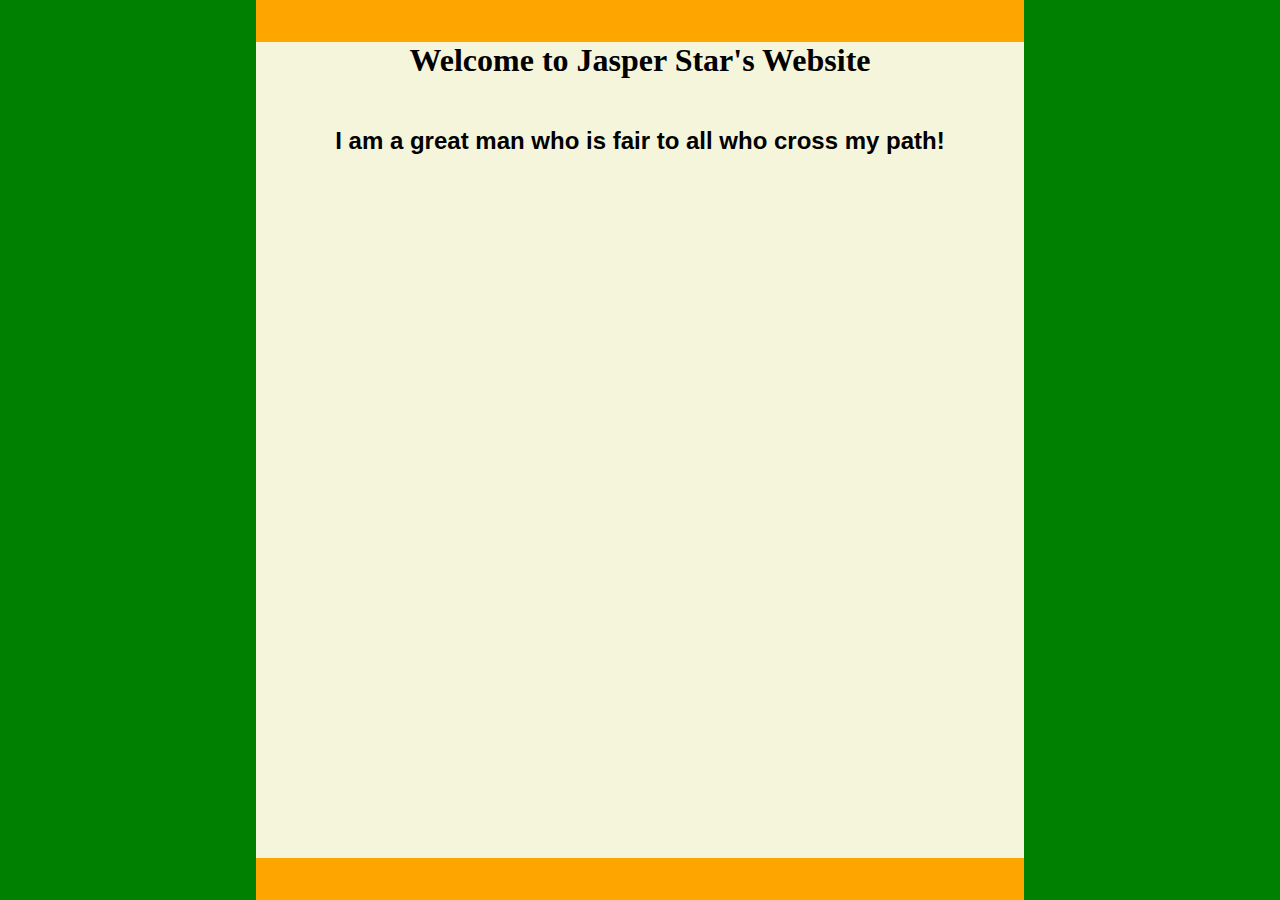
==== index.html @ cab59066 "init" ====
<!DOCTYPE html>
<html lang="en">

<head>
    <meta charset="UTF-8">
    <meta name="viewport" content="width=device-width, initial-scale=1.0">
    <link rel="stylesheet" type="text/css" href="styles.css" />
    <title>Jasper Star</title>
</head>

<body>
    <div class="wrapper">
        <header>
        </header>
        <div class="main">
            <h1>Welcome to Jasper Star's Website</h1>
            <p>I am a great man who is fair to all who cross my path!</p>
        </div>
        <footer>
        </footer>
    </div>
</body>

</html>
---- styles.css ----
body {
    background-color: green;
    margin: 0;
}

.wrapper {
    margin: 0;
    margin-left: 20%;
    margin-right: 20%;
    height: auto;
}

header, footer {
    background-color: orange;
    height: 42px;
}

.main {
    background-color: beige;
    margin-top: 0;
    margin-bottom: 0;
    min-height: calc(100vh - 84px);
}

h1 {
    margin-top: 0;
    text-align: center;
}

p {
    font-size: 1.5em;
    text-align: center;
    margin-top: 2em;
    font-weight: bold;
    font-family: sans-serif;
}
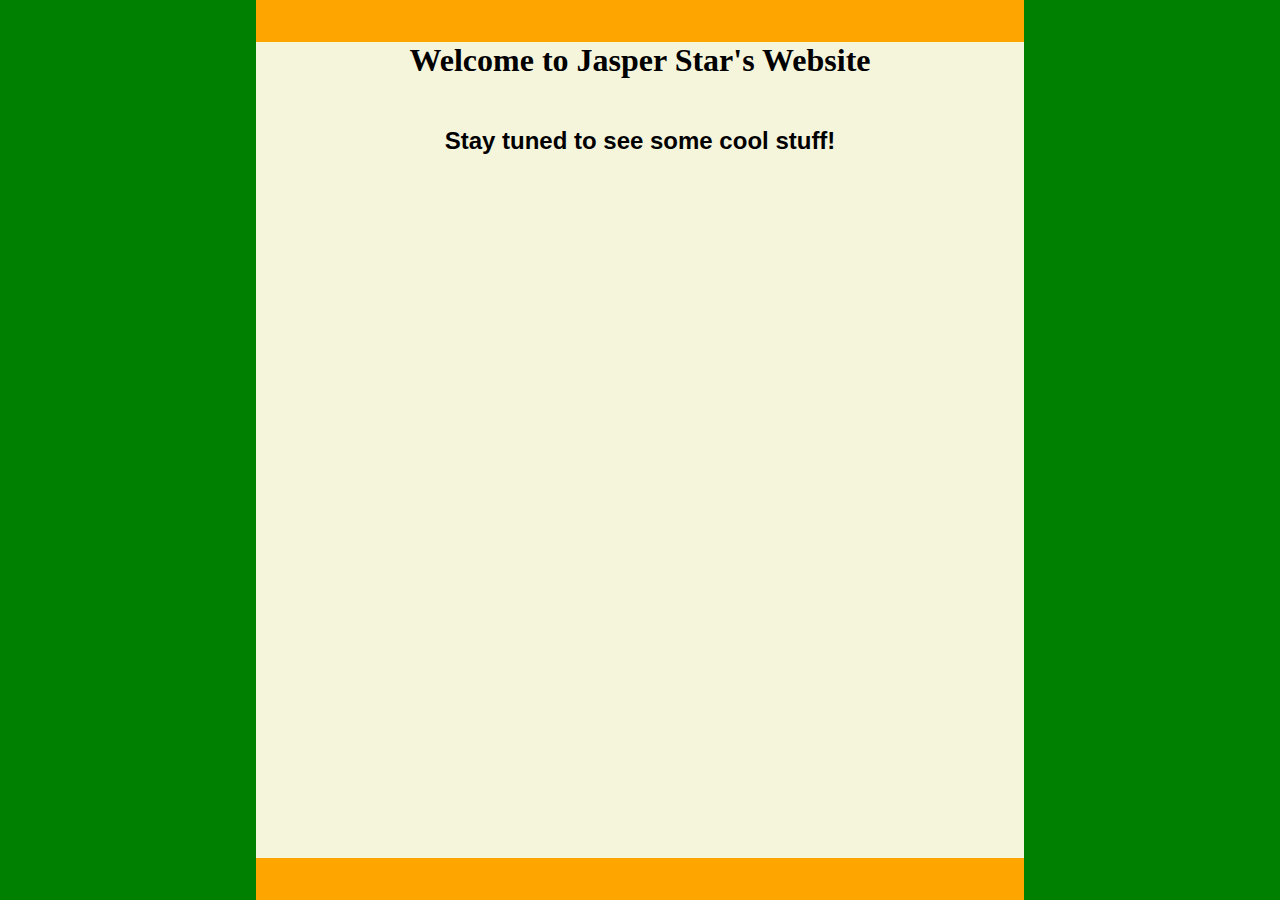
==== commit 56ffd432: "Made my first edit" ====
--- a/index.html
+++ b/index.html
@@ -14,7 +14,7 @@
         </header>
         <div class="main">
             <h1>Welcome to Jasper Star's Website</h1>
-            <p>I am a great man who is fair to all who cross my path!</p>
+            <p>Stay tuned to see some cool stuff!</p>
         </div>
         <footer>
         </footer>
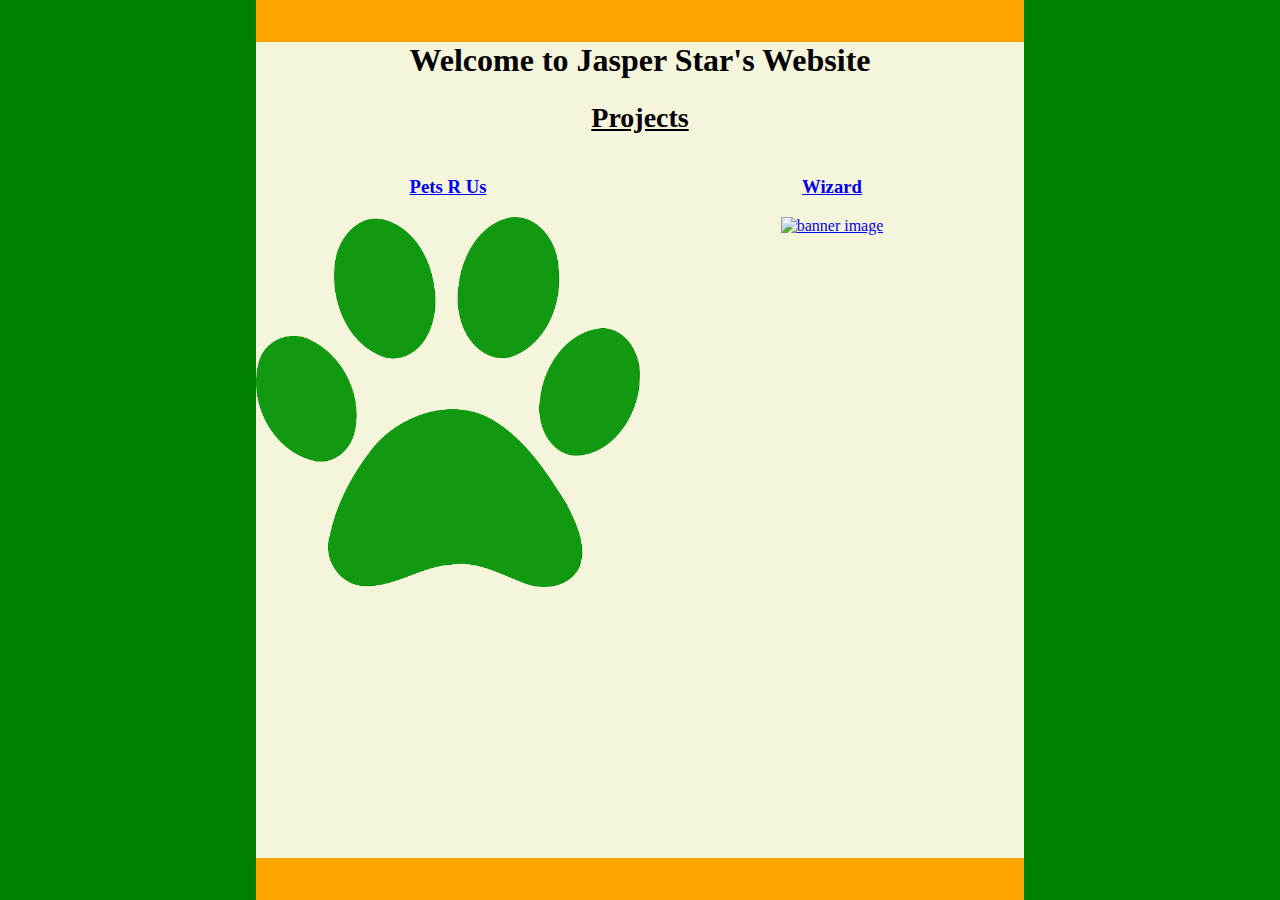
==== commit db5bfe72: "Added Projects, Wizard & Pets R Us" ====
--- a/index.html
+++ b/index.html
@@ -14,7 +14,19 @@
         </header>
         <div class="main">
             <h1>Welcome to Jasper Star's Website</h1>
-            <p>Stay tuned to see some cool stuff!</p>
+            <h2>Projects</h2>
+            <div class="banner">
+                <a href="/PetsRUsWebsite">
+                    <h3>
+                        Pets R Us
+                    </h3>
+                    <img src="/PetsRUsWebsite/Images/Logo.png" alt="banner image">
+                </a>
+                <a href="/wizard.html">
+                    <h3>Wizard</h3>
+                    <img src="Images/Wizard_1.png" alt="banner image">
+                </a>
+            </div>
         </div>
         <footer>
         </footer>
--- a/styles.css
+++ b/styles.css
@@ -4,13 +4,14 @@
 }
 
 .wrapper {
-    margin: 0;
+    display: flex;
     margin-left: 20%;
     margin-right: 20%;
-    height: auto;
+    flex-direction: column;
 }
 
-header, footer {
+header,
+footer {
     background-color: orange;
     height: 42px;
 }
@@ -27,6 +28,12 @@
     text-align: center;
 }
 
+h2 {
+    text-align: center;
+    text-decoration: underline;
+    font-size: 1.75em;
+}
+
 p {
     font-size: 1.5em;
     text-align: center;
@@ -34,3 +41,33 @@
     font-weight: bold;
     font-family: sans-serif;
 }
+
+.wizardcontainer {
+    display: flex;
+}
+
+.wizardcontainer img {
+    width: 50%;
+}
+
+/* ------------------------ Projects Banner ------------------------ */
+
+.banner {
+    display: flex;
+    justify-content: center;
+    flex-direction: row;
+    flex-wrap: nowrap;
+    align-items: flex-start;
+}
+
+.banner a img {
+    width: 100%;
+    height: auto;
+}
+
+.banner a {
+    width: 100%;
+    text-align: center;
+}
+
+/* ------------------------ End Of Projects Banner ------------------------ */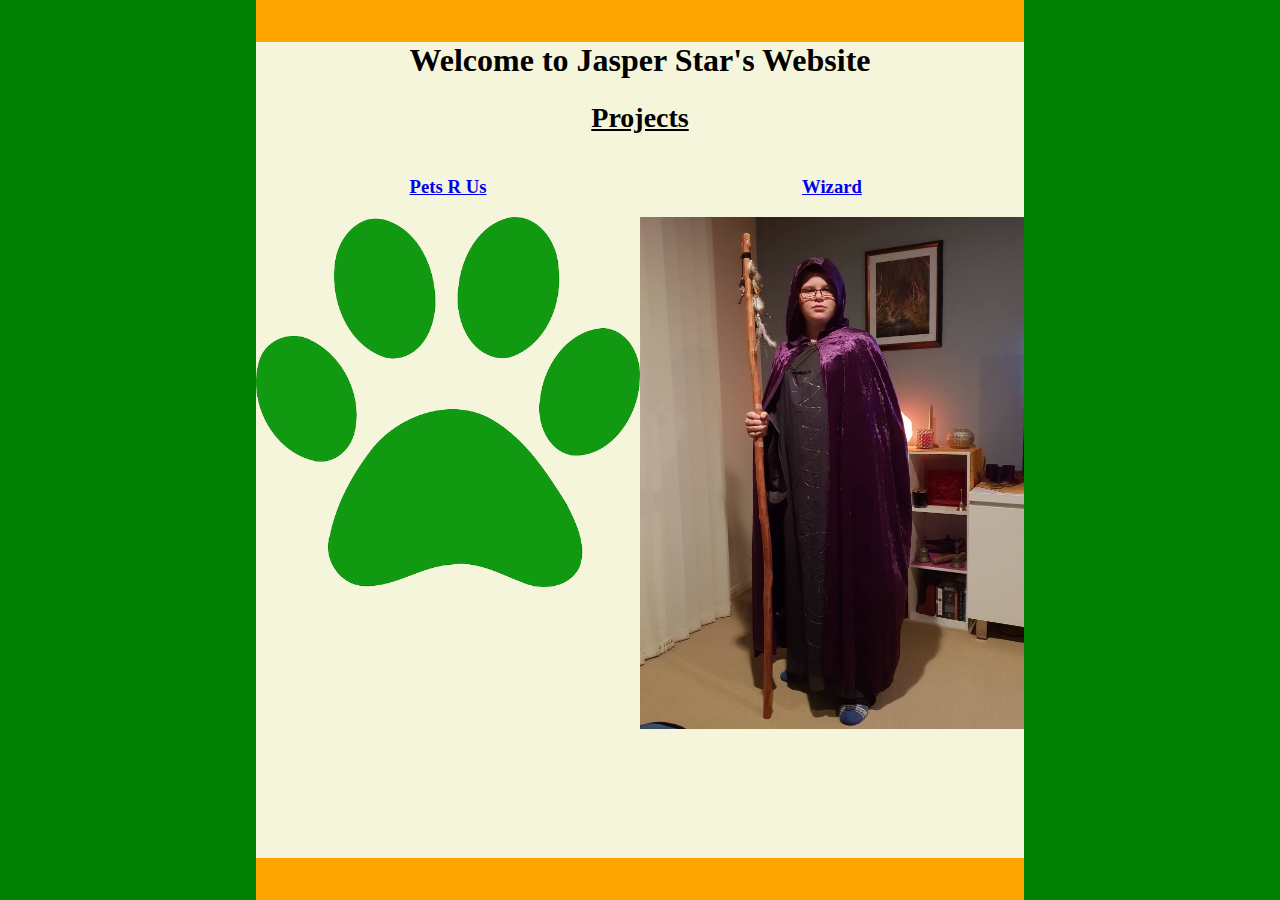
==== commit 6018cde5: "removed Wizard and linked to subdomain, fixed broken images." ====
--- a/index.html
+++ b/index.html
@@ -16,15 +16,15 @@
             <h1>Welcome to Jasper Star's Website</h1>
             <h2>Projects</h2>
             <div class="banner">
-                <a href="/PetsRUsWebsite">
+                <a href="PetsRUsWebsite/index.html">
                     <h3>
                         Pets R Us
                     </h3>
-                    <img src="/PetsRUsWebsite/Images/Logo.png" alt="banner image">
+                    <img src="PetsRUsWebsite/Images/Logo.png" alt="Pets R Us banner image">
                 </a>
-                <a href="/wizard.html">
+                <a href="https://wizard.jasperstar.com/">
                     <h3>Wizard</h3>
-                    <img src="Images/Wizard_1.png" alt="banner image">
+                    <img src="images/Wizard_1.png" alt="Wizard banner image">
                 </a>
             </div>
         </div>
